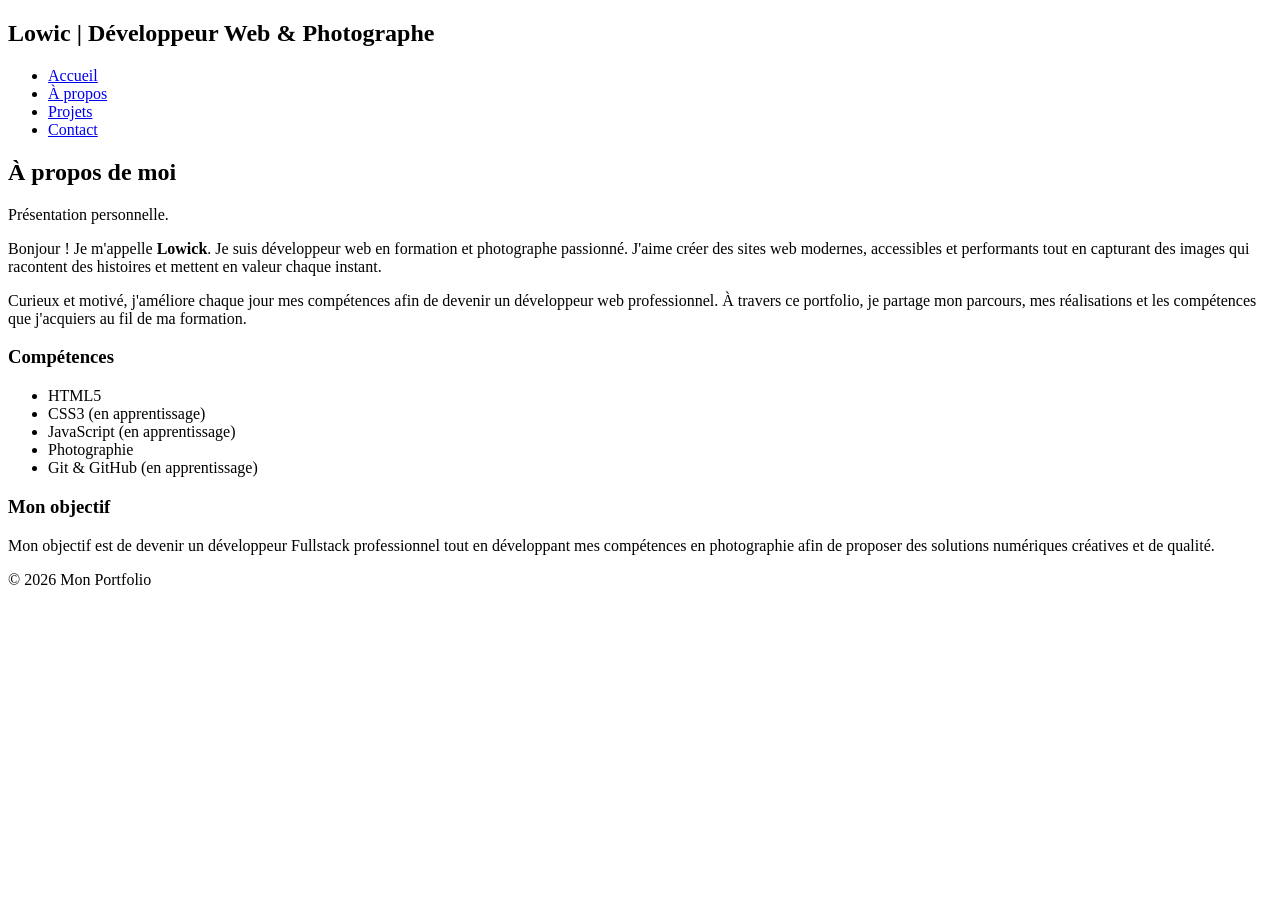
==== about.html @ fea685fb "Add files via upload" ====
<!doctype html>
<html lang="fr">
  <head>
    <meta charset="UTF-8" />
    <meta name="viewport" content="width=device-width, initial-scale=1.0" />
    <title>À propos</title>
  </head>

  <body>
    <header>
      <nav>
        <h1>Lowic | Développeur Web & Photographe</h1>

        <ul>
          <li><a href="index.html">Accueil</a></li>
          <li><a href="about.html">À propos</a></li>
          <li><a href="projects.html">Projets</a></li>
          <li><a href="contact.html">Contact</a></li>
        </ul>
      </nav>
    </header>

    <main>
      <section>
        <h2>À propos de moi</h2>

        <p>Présentation personnelle.</p>
        <p>
            Bonjour ! Je m'appelle <strong>Lowick</strong>. Je suis développeur web en
            formation et photographe passionné. J'aime créer des sites web modernes,
            accessibles et performants tout en capturant des images qui racontent des
            histoires et mettent en valeur chaque instant.
        </p>

        <p>
            Curieux et motivé, j'améliore chaque jour mes compétences afin de devenir
            un développeur web professionnel. À travers ce portfolio, je partage mon
            parcours, mes réalisations et les compétences que j'acquiers au fil de
            ma formation.
        </p>

       
      </section>
      <section>
         <h3>Compétences</h3>

        <ul>
          <li>HTML5</li>
          <li>CSS3 (en apprentissage)</li>
          <li>JavaScript (en apprentissage)</li>
          <li>Photographie</li>
          <li>Git & GitHub (en apprentissage)</li>
        </ul>
      </section>
    </main>
    <section>
      <h3>Mon objectif</h3>

      <p>
        Mon objectif est de devenir un développeur Fullstack professionnel tout
        en développant mes compétences en photographie afin de proposer des
        solutions numériques créatives et de qualité.
      </p>
    </section>

    <footer>
      <p>&copy; 2026 Mon Portfolio</p>
    </footer>
  </body>
</html>
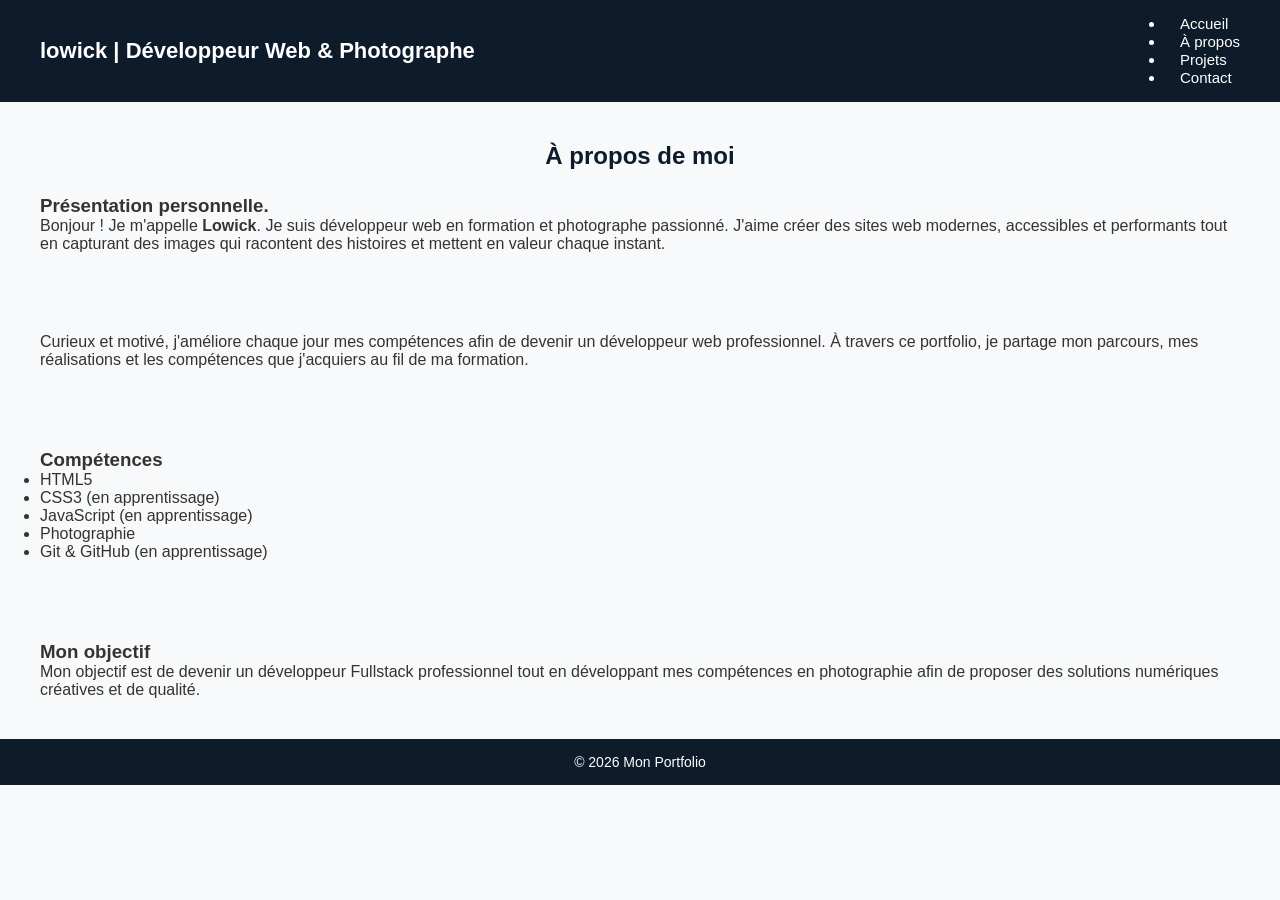
==== commit 5d5e3e61: "commit" ====
--- a/about.html
+++ b/about.html
@@ -4,12 +4,14 @@
     <meta charset="UTF-8" />
     <meta name="viewport" content="width=device-width, initial-scale=1.0" />
     <title>À propos</title>
+
+    <link rel="stylesheet" href="./style.css" />
   </head>
 
   <body>
     <header>
       <nav>
-        <h1>Lowic | Développeur Web & Photographe</h1>
+        <h1>lowick | Développeur Web & Photographe</h1>
 
         <ul>
           <li><a href="index.html">Accueil</a></li>
@@ -24,7 +26,7 @@
       <section>
         <h2>À propos de moi</h2>
 
-        <p>Présentation personnelle.</p>
+        <h3>Présentation personnelle.</h3>
         <p>
             Bonjour ! Je m'appelle <strong>Lowick</strong>. Je suis développeur web en
             formation et photographe passionné. J'aime créer des sites web modernes,
@@ -32,15 +34,16 @@
             histoires et mettent en valeur chaque instant.
         </p>
 
-        <p>
+       
+      </section>
+      <main>
+        <section> <p>
             Curieux et motivé, j'améliore chaque jour mes compétences afin de devenir
             un développeur web professionnel. À travers ce portfolio, je partage mon
             parcours, mes réalisations et les compétences que j'acquiers au fil de
             ma formation.
-        </p>
-
-       
-      </section>
+        </p></section>
+      </main>
       <section>
          <h3>Compétences</h3>
 
--- a/style.css
+++ b/style.css
@@ -0,0 +1,170 @@
+/* RESET */
+* {
+  margin: 0;
+  padding: 0;
+  box-sizing: border-box;
+}
+
+body {
+  font-family: "Poppins", Arial, sans-serif;
+  background-color: #f8f9fa;
+  color: #333;
+}
+
+
+/* HEADER */
+header {
+  background-color: #0d1b2a;
+  color: white;
+  padding: 15px 40px;
+}
+
+nav {
+  display: flex;
+  justify-content: space-between;
+  align-items: center;
+}
+
+header h1 {
+  font-size: 22px;
+}
+
+nav a {
+  color: #ffffff;
+  text-decoration: none;
+  margin-left: 15px;
+  font-size: 15px;
+  transition: 0.3s;
+}
+
+nav a:hover {
+  color: #00b4d8;
+}
+
+
+/* ACCUEIL */
+.accueil {
+  min-height: 70vh;
+  display: flex;
+  justify-content: center;
+  align-items: center;
+  text-align: center;
+  background-color: #ffffff;
+}
+
+.accueil h2 {
+  font-size: 28px;
+  color: #0d1b2a;
+}
+
+.accueil p {
+  margin-top: 10px;
+  font-size: 16px;
+  color: #555;
+}
+
+
+/* SECTIONS */
+section {
+  padding: 40px;
+}
+
+section h2 {
+  text-align: center;
+  font-size: 24px;
+  color: #0d1b2a;
+  margin-bottom: 25px;
+}
+
+
+/* A PROPOS */
+.apropos {
+  background-color: #e9ecef;
+}
+
+.apropos p {
+  max-width: 700px;
+  margin: auto;
+  text-align: center;
+  font-size: 16px;
+}
+
+
+/* COMPETENCES */
+.competences ul {
+  display: flex;
+  justify-content: center;
+  gap: 15px;
+  flex-wrap: wrap;
+  list-style: none;
+}
+
+.competences li {
+  background-color: #0077b6;
+  color: white;
+  padding: 10px 20px;
+  border-radius: 8px;
+  font-size: 15px;
+}
+
+
+/* PROJETS */
+.projets {
+  background-color: #e9ecef;
+}
+
+.card {
+  background-color: white;
+  max-width: 350px;
+  margin: 15px auto;
+  padding: 20px;
+  border-radius: 8px;
+  box-shadow: 0 3px 10px rgba(0,0,0,0.1);
+}
+
+.card h3 {
+  color: #0077b6;
+  font-size: 18px;
+}
+
+.card p {
+  font-size: 15px;
+}
+
+
+/* CONTACT */
+.contact {
+  text-align: center;
+}
+
+.contact p {
+  font-size: 16px;
+}
+
+
+/* FOOTER */
+footer {
+  background-color: #0d1b2a;
+  color: white;
+  text-align: center;
+  padding: 15px;
+  font-size: 14px;
+}
+
+
+/* TELEPHONE */
+@media(max-width:768px){
+
+  nav {
+    flex-direction: column;
+  }
+
+  nav a {
+    margin: 8px;
+  }
+
+  section {
+    padding: 25px;
+  }
+
+}
